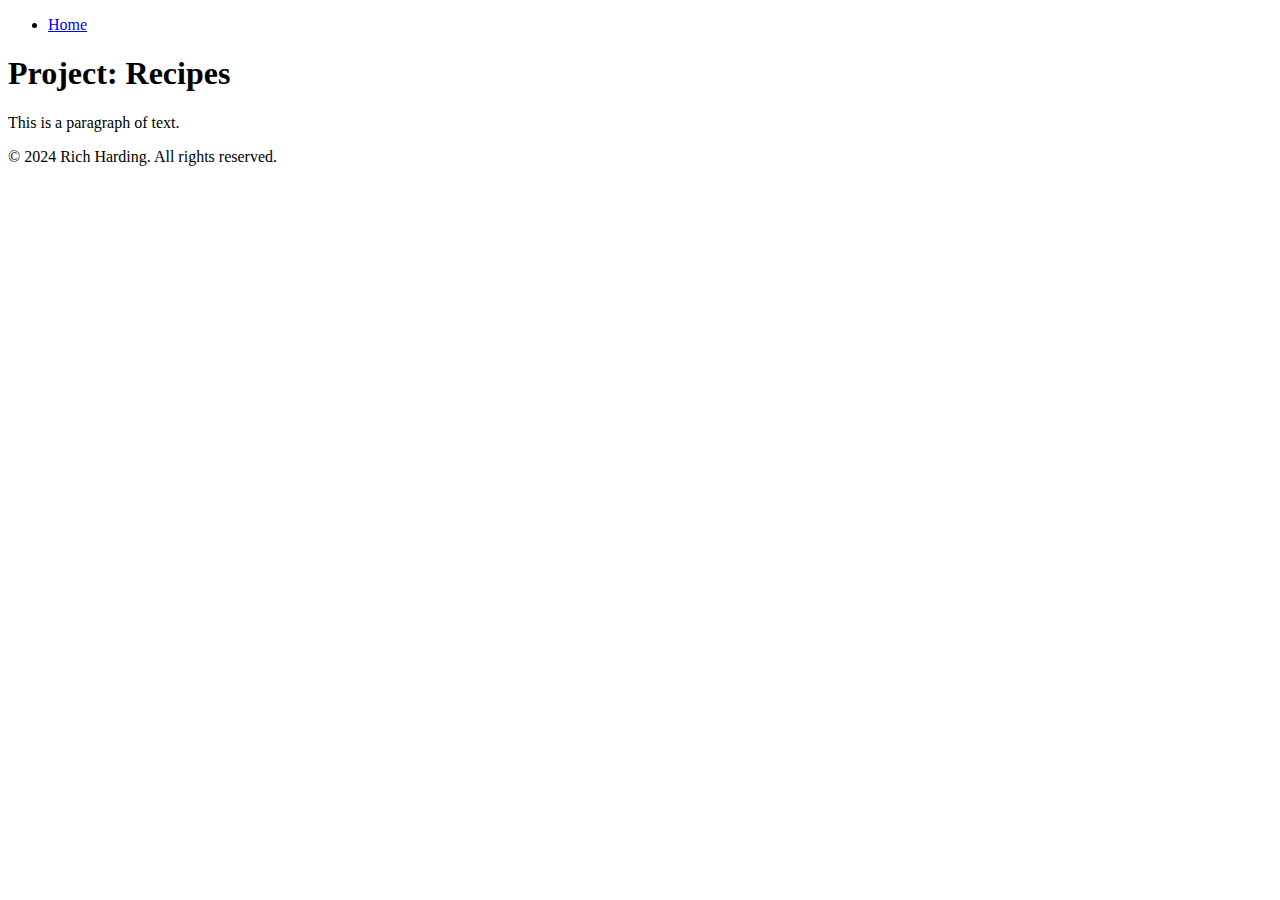
==== Foundations Course/odin-recipes/index.html @ a16d4ade "Add html boilerplate" ====
<!DOCTYPE html>
<html lang="en">
<head>
    <meta charset="UTF-8">
    <meta name="viewport" content="width=device-width, initial-scale=1.0">
    <meta name="description" content="The Odin Project: Recipes project page">
    <meta name="keywords" content="HTML, CSS, JavaScript, Odin Project">
    <meta name="author" content="Rich Harding">
    <title>Recipes</title>
    <link rel="stylesheet" href="styles.css">
</head>
<body>
    <header>
        <nav>
            <ul>
                <li><a href="index.html">Home</a></li>
            </ul>
        </nav>
        <h1>Project: Recipes</h1>
    </header>
    <main>
        <p>This is a paragraph of text.</p>
    </main>
    <footer>
        <p>&copy; 2024 Rich Harding. All rights reserved.</p>
    </footer>
    <script src="script.js"></script>
</body>
</html>
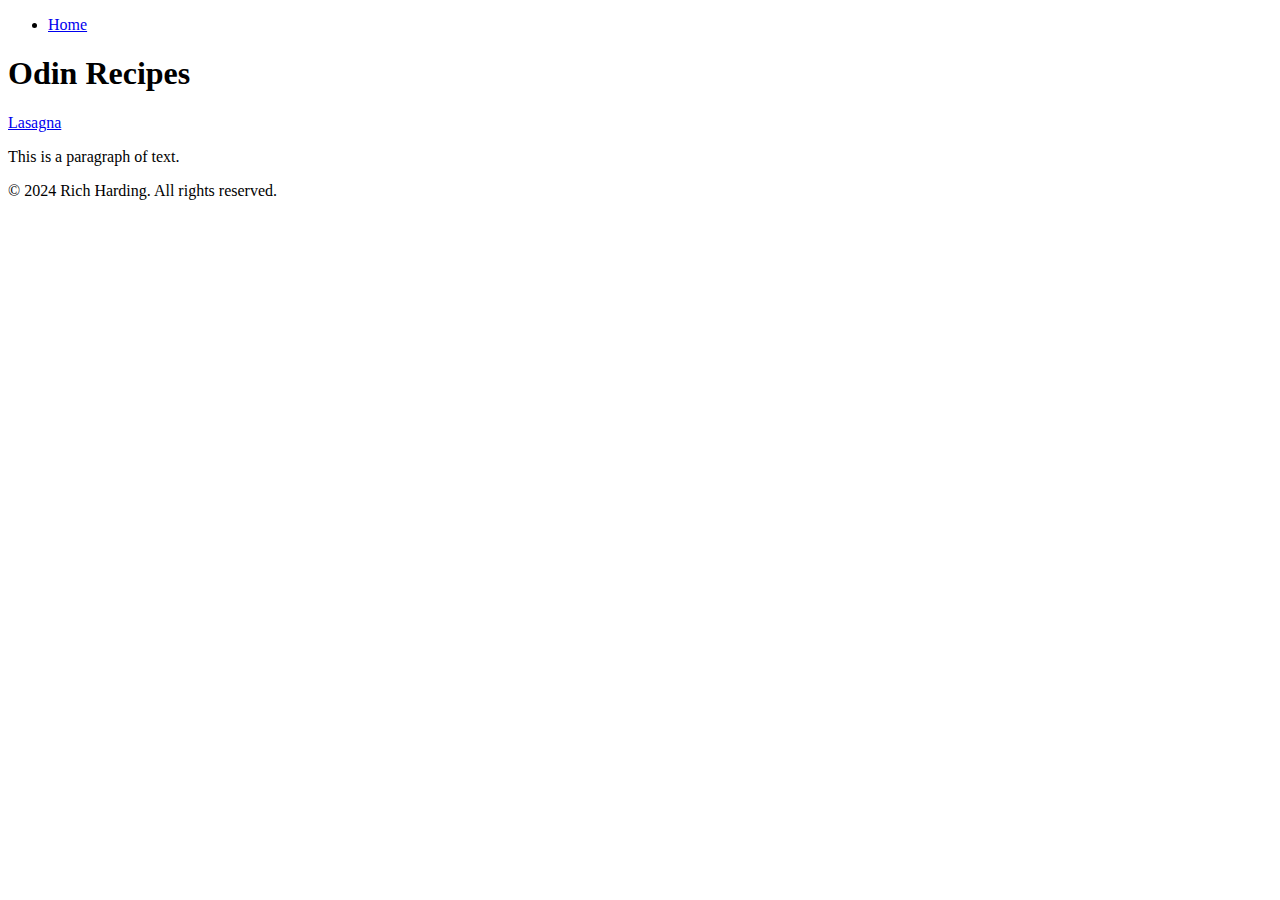
==== commit 2ace9824: "Add lasagna recipe link" ====
--- a/Foundations Course/odin-recipes/index.html
+++ b/Foundations Course/odin-recipes/index.html
@@ -16,7 +16,8 @@
                 <li><a href="index.html">Home</a></li>
             </ul>
         </nav>
-        <h1>Project: Recipes</h1>
+        <h1>Odin Recipes</h1>
+        <a href="recipes/lasagna.html">Lasagna</a>
     </header>
     <main>
         <p>This is a paragraph of text.</p>
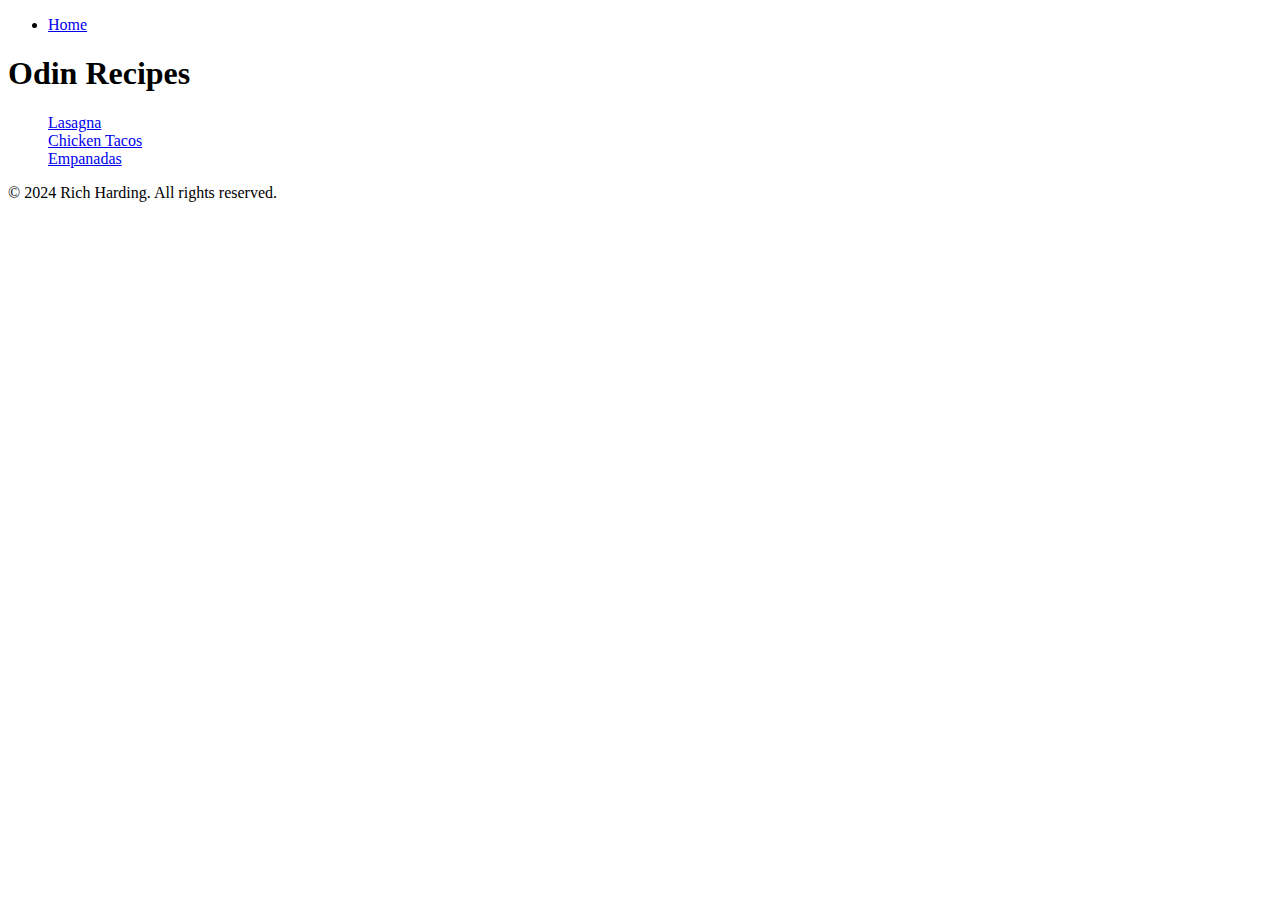
==== commit ddcbef55: "Add links for tacos and empanadas recipes" ====
--- a/Foundations Course/odin-recipes/index.html
+++ b/Foundations Course/odin-recipes/index.html
@@ -16,11 +16,14 @@
                 <li><a href="index.html">Home</a></li>
             </ul>
         </nav>
-        <h1>Odin Recipes</h1>
-        <a href="recipes/lasagna.html">Lasagna</a>
     </header>
     <main>
-        <p>This is a paragraph of text.</p>
+        <h1>Odin Recipes</h1>
+        <ul>
+            <a href="recipes/lasagna.html">Lasagna</a><br>
+            <a href="recipes/chicken-tacos.html">Chicken Tacos</a><br>
+            <a href="recipes/empanadas.html">Empanadas</a><br>
+        </ul>
     </main>
     <footer>
         <p>&copy; 2024 Rich Harding. All rights reserved.</p>
